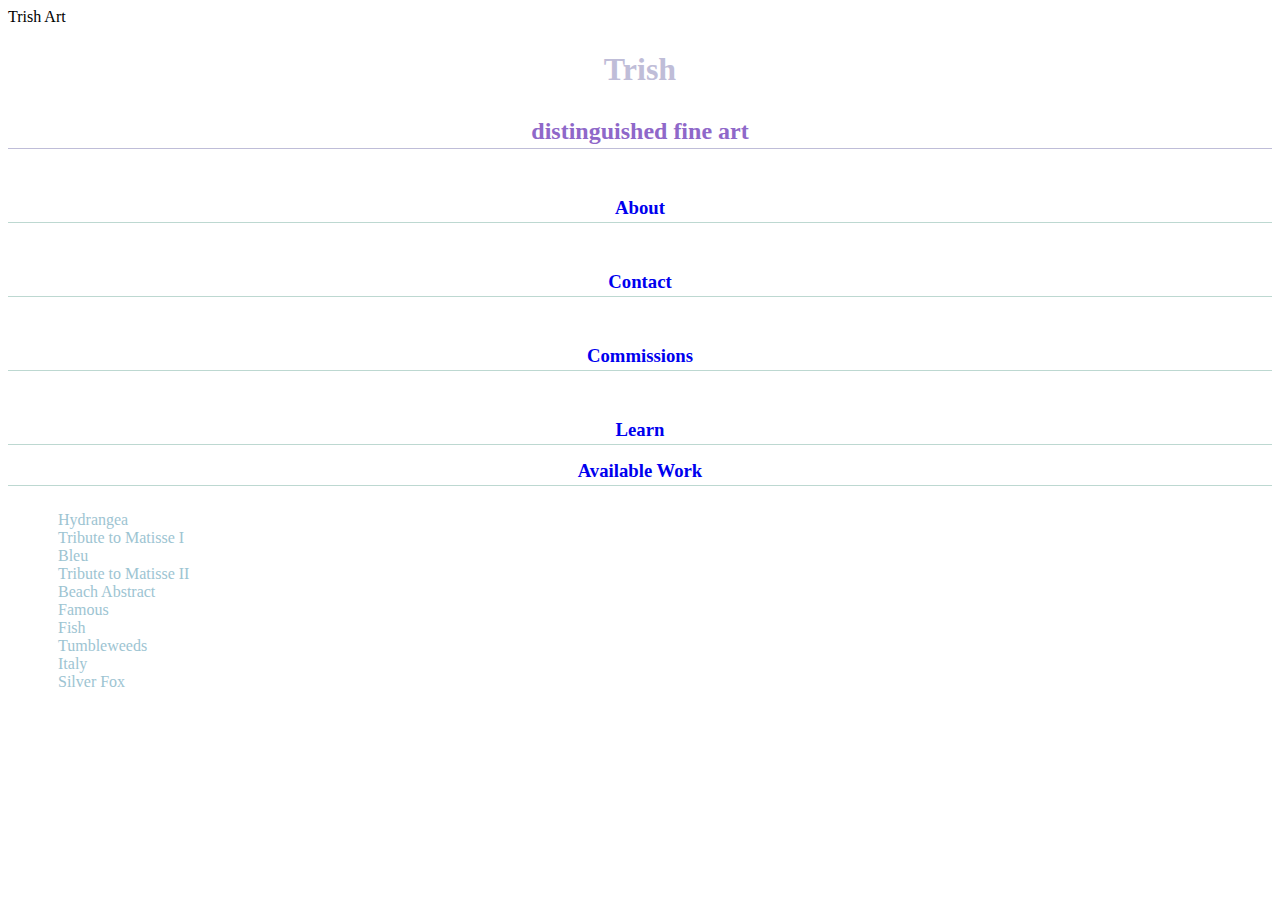
==== index.html @ f5e3db1f "Index" ====
<!DOCTYPE html>
<html>
 <head> Trish Art
   <link type="text/css" rel="stylesheet" href="style.css">
   </head>
 <body>
<div class="header">
  <h1>Trish</h1>
  <h2>distinguished fine art</h2>
  <ul>
    <li>
      <h3>
        <a href="about.html" target="_self">About</a>
      </h3>
    </li>
    <li>
      <h3>
        <a href="contact.html" target="_self">Contact</a>
      </h3>
    </li>
    <li>
      <h3>
        <a href="Commissions.html" target="_self">Commissions</a>
      </h3>
    </li>
    <li>
      <h3>
        <a href="learn.html" target="_self">Learn</a>
      </h3>
    </li>
    <h3>
      <a href="index.html" target="_self">Available Work</a>
    </h3>
  </div>
  <div class="main-artwork">
      <ul class="artwork">
        <li>Hydrangea</li>
        <li>Tribute to Matisse I</li>
        <li>Bleu</li>
        <li>Tribute to Matisse II</li>
        <li>Beach Abstract</li>
        <li>Famous</li>
        <li>Fish</li>
        <li>Tumbleweeds</li>
        <li>Italy</li>
        <li>Silver Fox</li>
      </ul>
    </div>
  </body>
</html>
---- style.css ----
html, h1, h2, h3, ul, li, ol, p, a {
  padding: 0;
  border: 0;
  margin: 0;
}
body {
  padding: auto;
}
h1 {
  text-decoration: bold;
  color: #BFBDD8;
  padding: 15px;
  text-align: center;
}

h2 {
  text-decoration: italisized;
  color: #8F68C9;
  margin: 15px 0 15px 0;
  border-bottom: 1px solid #BFBDD8;
  padding-bottom: 3px;
  text-align: center;
}

.header {
  padding: 10px 0 10px 0;
  background-image: image(AW6.JPG);
}

h3 {
  color: #BDD8D1;
  margin: 15px 0 15px 0;
  border-bottom: 1px solid #BDD8D1;
  padding-bottom: 3px;
  text-align: center;
}

p {
  color: #9DC4D2;
  padding-left: 50px;
}
li {
  color: #9DC4D2;
  padding-left: 50px;
}
a {
  text-decoration: none;
}
a:hover {
  text-decoration: underline;
  color: #8F68C9;
}
ul li {
  display: inline;
}
.artwork {
  display: inline-grid;
}
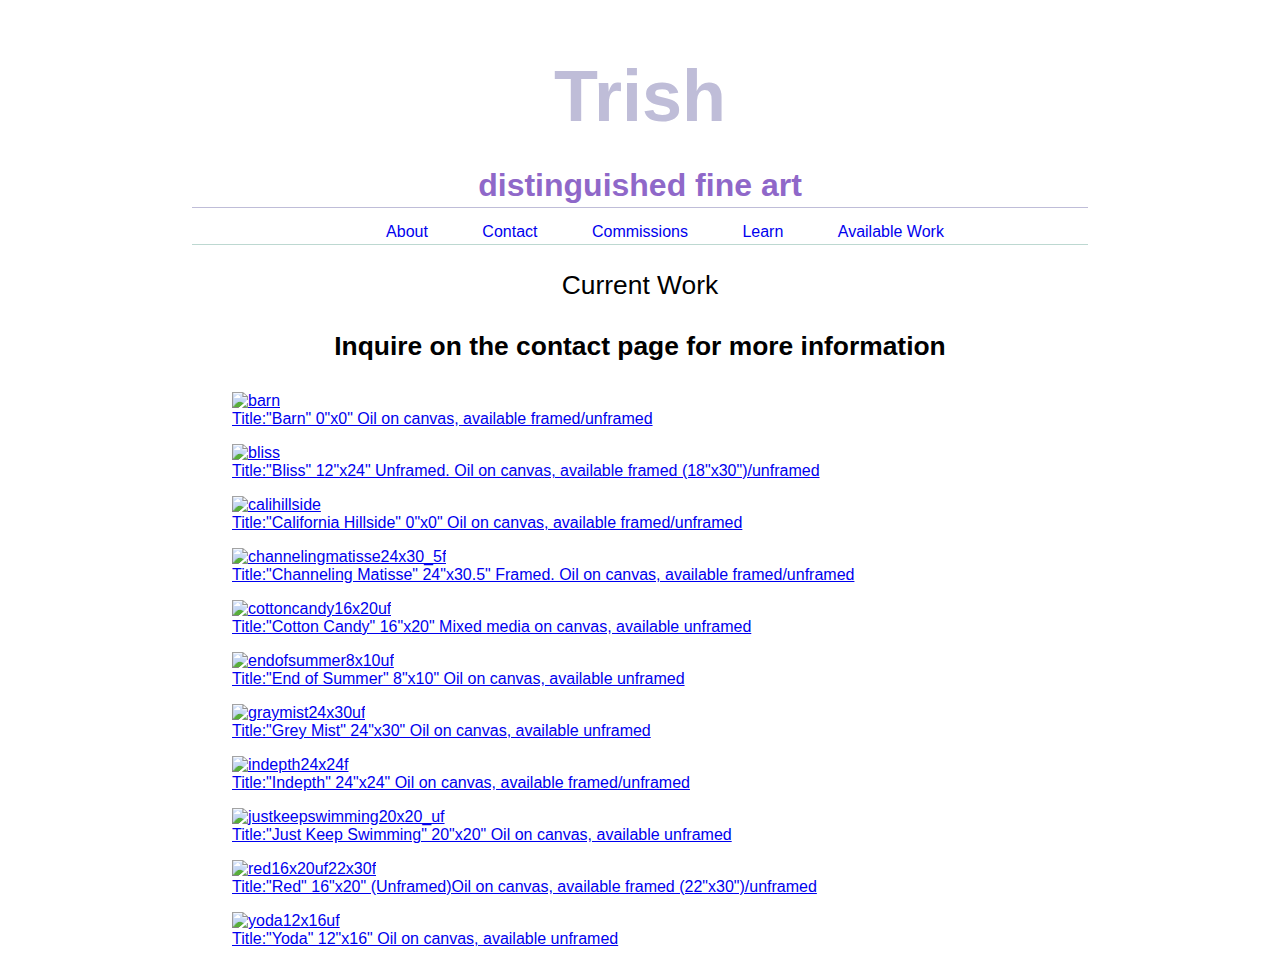
==== commit dedd6e82: "Contact&Mainartdone" ====
--- a/index.html
+++ b/index.html
@@ -1,50 +1,90 @@
 <!DOCTYPE html>
 <html>
- <head> Trish Art
+ <head> <title="Trish Art">
    <link type="text/css" rel="stylesheet" href="style.css">
    </head>
  <body>
 <div class="header">
   <h1>Trish</h1>
   <h2>distinguished fine art</h2>
-  <ul>
-    <li>
-      <h3>
-        <a href="about.html" target="_self">About</a>
-      </h3>
-    </li>
-    <li>
-      <h3>
-        <a href="contact.html" target="_self">Contact</a>
-      </h3>
-    </li>
-    <li>
-      <h3>
-        <a href="Commissions.html" target="_self">Commissions</a>
-      </h3>
-    </li>
-    <li>
-      <h3>
-        <a href="learn.html" target="_self">Learn</a>
-      </h3>
-    </li>
-    <h3>
-      <a href="index.html" target="_self">Available Work</a>
-    </h3>
-  </div>
-  <div class="main-artwork">
-      <ul class="artwork">
-        <li>Hydrangea</li>
-        <li>Tribute to Matisse I</li>
-        <li>Bleu</li>
-        <li>Tribute to Matisse II</li>
-        <li>Beach Abstract</li>
-        <li>Famous</li>
-        <li>Fish</li>
-        <li>Tumbleweeds</li>
-        <li>Italy</li>
-        <li>Silver Fox</li>
-      </ul>
-    </div>
+  <ul class="nav">
+    <li><a href="about.html" target="_self">About</a></li>
+    <li><a href="contact.html" target="_self">Contact</a></li>
+    <li><a href="Commissions.html" target="_self">Commissions</a></li>
+    <li><a href="learn.html" target="_self">Learn</a></h3></li>
+    <li><a href="index.html" target="_self">Available Work</a></li>
+  </ul>
+</div>
+<h3>Current Work</h3>
+<h4>Inquire on the contact page for more information</h4>
+</div class="artwork">
+  <!--add like buttons!!!!-->
+        <a href="AWork/barn.jpg">
+          <figure>
+            <img src="AWork/barn.JPG" alt="barn">
+            <figcaption>Title:"Barn" 0"x0" Oil on canvas, available framed/unframed</figcaption>
+          </figure>
+        </a>
+        <a href="AWork/bliss1224uf18x30f.jpg">
+          <figure>
+            <img src="AWork/bliss1224uf18x30f.JPG" alt="bliss">
+            <figcaption>Title:"Bliss" 12"x24" Unframed. Oil on canvas, available framed (18"x30")/unframed</figcaption>
+          </figure>
+        </a>
+        <a href="AWork/calihillside.jpg">
+          <figure>
+            <img src="AWork/calihillside.JPG" alt="calihillside">
+            <figcaption>Title:"California Hillside" 0"x0" Oil on canvas, available framed/unframed</figcaption>
+          </figure>
+        </a>
+        <a href="AWork/channelingmatisse24x30_5f.jpg">
+          <figure>
+            <img src="AWork/channelingmatisse24x30_5f.JPG" alt="channelingmatisse24x30_5f">
+            <figcaption>Title:"Channeling Matisse" 24"x30.5" Framed. Oil on canvas, available framed/unframed</figcaption>
+          </figure>
+        </a>
+        <a href="AWork/cottoncandy16x20uf.jpg">
+          <figure>
+            <img src="AWork/cottoncandy16x20uf.JPG" alt="cottoncandy16x20uf">
+            <figcaption>Title:"Cotton Candy" 16"x20" Mixed media on canvas, available unframed</figcaption>
+          </figure>
+        </a>
+        <a href="AWork/endofsummer8x10uf.jpg">
+          <figure>
+            <img src="AWork/endofsummer8x10uf.JPG" alt="endofsummer8x10uf">
+            <figcaption>Title:"End of Summer" 8"x10" Oil on canvas, available unframed</figcaption>
+          </figure>
+        </a>
+        <a href="AWork/graymist24x30uf.jpg">
+          <figure>
+            <img src="AWork/graymist24x30uf.JPG" alt="graymist24x30uf">
+            <figcaption>Title:"Grey Mist" 24"x30" Oil on canvas, available unframed</figcaption>
+          </figure>
+        </a>
+        <a href="AWork/indepth24x24f.jpg">
+          <figure>
+            <img src="AWork/indepth24x24f.JPG" alt="indepth24x24f">
+            <figcaption>Title:"Indepth" 24"x24" Oil on canvas, available framed/unframed</figcaption>
+          </figure>
+        </a>
+        <a href="AWork/justkeepswimming20x20_uf.jpg">
+          <figure>
+            <img src="AWork/justkeepswimming20x20_uf.JPG" alt="justkeepswimming20x20_uf">
+            <figcaption>Title:"Just Keep Swimming" 20"x20" Oil on canvas, available unframed</figcaption>
+          </figure>
+        </a>
+        <a href="AWork/red16x20uf22x30f.jpg">
+          <figure>
+            <img src="AWork/red16x20uf22x30f.JPG" alt="red16x20uf22x30f">
+            <figcaption>Title:"Red" 16"x20" (Unframed)Oil on canvas, available framed (22"x30")/unframed</figcaption>
+          </figure>
+        </a>
+        <a href="AWork/yoda12x16uf.jpg">
+          <figure>
+            <img src="AWork/yoda12x16uf.JPG" alt="yoda12x16uf">
+            <figcaption>Title:"Yoda" 12"x16" Oil on canvas, available unframed</figcaption>
+          </figure>
+        </a>
+</div>
   </body>
 </html>
--- a/style.css
+++ b/style.css
@@ -2,15 +2,22 @@
   padding: 0;
   border: 0;
   margin: 0;
+  font-size: 100%;
+  font: inherit;
 }
 body {
-  padding: auto;
+  font-family: Arial, sans-serif;
+  width: 70%;
+  margin: 30px auto;
+
 }
 h1 {
   text-decoration: bold;
   color: #BFBDD8;
   padding: 15px;
   text-align: center;
+  font-weight: bolder;
+  font-size: 72px;
 }
 
 h2 {
@@ -20,14 +27,28 @@
   border-bottom: 1px solid #BFBDD8;
   padding-bottom: 3px;
   text-align: center;
+  font-weight: bold;
+  font-size: 32px;
 }
+h3 {
+  text-align: center;
+  font-size: 1.65em;
+  margin: 0 0 30px;
+}
+h4 {
+  text-align: center;
+  font-size: 1.65em;
+  margin: 0 0 30px;
 
+}
 .header {
   padding: 10px 0 10px 0;
   background-image: image(AW6.JPG);
+  display: block;
+  margin: 0 auto 0 auto;
 }
 
-h3 {
+.nav {
   color: #BDD8D1;
   margin: 15px 0 15px 0;
   border-bottom: 1px solid #BDD8D1;
@@ -37,16 +58,16 @@
 
 p {
   color: #9DC4D2;
-  padding-left: 50px;
+  padding-left: 5px;
 }
 li {
   color: #9DC4D2;
   padding-left: 50px;
 }
-a {
+.nav a {
   text-decoration: none;
 }
-a:hover {
+.nav a:hover {
   text-decoration: underline;
   color: #8F68C9;
 }
@@ -54,5 +75,91 @@
   display: inline;
 }
 .artwork {
-  display: inline-grid;
+  display: flex;
+  flex-wrap: wrap;
+  justify-content: space-between;
 }
+.artwork a {
+  display: inline-block;
+  margin-bottom: 8px;
+  width: calc(50% - 4px);
+  margin-right: 8px;
+  text-decoration: none;
+  color: #8F68C9;
+}
+.artwork a:nth-of-type(2n) {
+  margin-right: 0;
+}
+@media screen and (min-width: 50em) {
+  .artwork a {
+    width: calc(25% - 6px);
+  }
+}
+.artwork a:nth-of-type(2n) {
+  margin-right: 8px;
+}
+.artwork a:nth-of-type(4n) {
+  margin-right: 0;
+}
+.artwork a:hover img {
+  transform: scale(1.15);
+}
+.artwork figure {
+  margin: 0;
+  overflow: hidden;
+}
+.artwork figcaption {
+  margin-top: 20px;
+}
+.artwork img {
+  border: none;
+  width: 25%;
+  height: 25%;
+  display: block;
+  background: #ccc;
+  transition: transform .2s ease-in-out;
+}
+.apps img {
+  width: 3%;
+}
+.apps {
+  text-align: center;
+}
+.cform {
+  display: inline;
+}
+.cform p {
+  text-align: center;
+}
+label, input {
+  display: block;
+}
+label {
+  margin-bottom: 10px;
+}
+input {
+  width: 500px;
+  margin-bottom: 25px;
+}
+input [type=submit]{
+  width: 120px;
+  font-size: 30px;
+  border: 2px solid #000000;
+}
+
+input [type=text] {
+  border: 2px solid #000000;
+  font-size: 30px;
+  padding: 7px;
+}
+textarea {
+  width: 500px;
+  height: 400px;
+  padding: 7px;
+  border: 2px solid #000000;
+  margin-bottom: 25px;
+  font-size: 24px;
+}
+input [type=checkbox], label [for=email-updates] {
+  display: inline;
+}
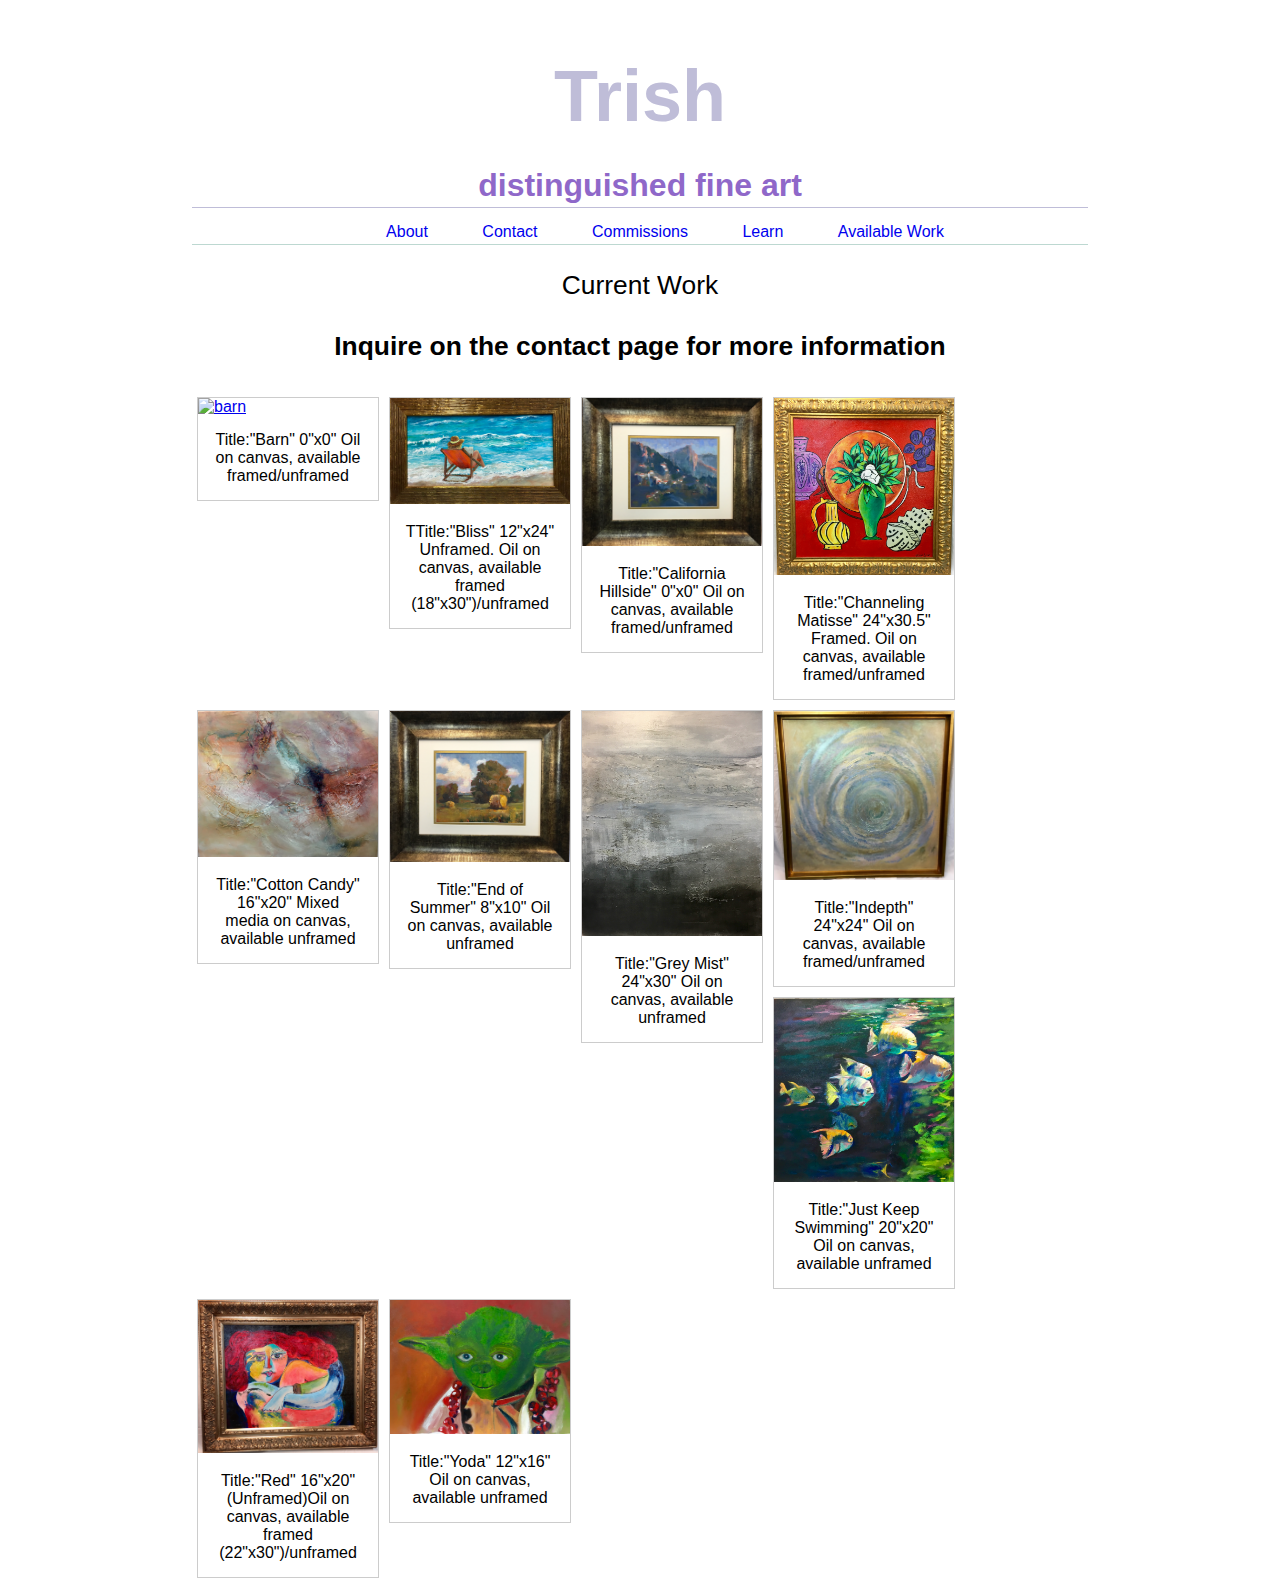
==== commit f388f693: "images small" ====
--- a/index.html
+++ b/index.html
@@ -17,74 +17,85 @@
 </div>
 <h3>Current Work</h3>
 <h4>Inquire on the contact page for more information</h4>
-</div class="artwork">
+
+<div class="artwork">
   <!--add like buttons!!!!-->
-        <a href="AWork/barn.jpg">
-          <figure>
-            <img src="AWork/barn.JPG" alt="barn">
-            <figcaption>Title:"Barn" 0"x0" Oil on canvas, available framed/unframed</figcaption>
-          </figure>
-        </a>
-        <a href="AWork/bliss1224uf18x30f.jpg">
-          <figure>
-            <img src="AWork/bliss1224uf18x30f.JPG" alt="bliss">
-            <figcaption>Title:"Bliss" 12"x24" Unframed. Oil on canvas, available framed (18"x30")/unframed</figcaption>
-          </figure>
-        </a>
-        <a href="AWork/calihillside.jpg">
-          <figure>
-            <img src="AWork/calihillside.JPG" alt="calihillside">
-            <figcaption>Title:"California Hillside" 0"x0" Oil on canvas, available framed/unframed</figcaption>
-          </figure>
-        </a>
-        <a href="AWork/channelingmatisse24x30_5f.jpg">
-          <figure>
-            <img src="AWork/channelingmatisse24x30_5f.JPG" alt="channelingmatisse24x30_5f">
-            <figcaption>Title:"Channeling Matisse" 24"x30.5" Framed. Oil on canvas, available framed/unframed</figcaption>
-          </figure>
-        </a>
-        <a href="AWork/cottoncandy16x20uf.jpg">
-          <figure>
-            <img src="AWork/cottoncandy16x20uf.JPG" alt="cottoncandy16x20uf">
-            <figcaption>Title:"Cotton Candy" 16"x20" Mixed media on canvas, available unframed</figcaption>
-          </figure>
-        </a>
-        <a href="AWork/endofsummer8x10uf.jpg">
-          <figure>
-            <img src="AWork/endofsummer8x10uf.JPG" alt="endofsummer8x10uf">
-            <figcaption>Title:"End of Summer" 8"x10" Oil on canvas, available unframed</figcaption>
-          </figure>
-        </a>
-        <a href="AWork/graymist24x30uf.jpg">
-          <figure>
-            <img src="AWork/graymist24x30uf.JPG" alt="graymist24x30uf">
-            <figcaption>Title:"Grey Mist" 24"x30" Oil on canvas, available unframed</figcaption>
-          </figure>
-        </a>
-        <a href="AWork/indepth24x24f.jpg">
-          <figure>
-            <img src="AWork/indepth24x24f.JPG" alt="indepth24x24f">
-            <figcaption>Title:"Indepth" 24"x24" Oil on canvas, available framed/unframed</figcaption>
-          </figure>
-        </a>
-        <a href="AWork/justkeepswimming20x20_uf.jpg">
-          <figure>
-            <img src="AWork/justkeepswimming20x20_uf.JPG" alt="justkeepswimming20x20_uf">
-            <figcaption>Title:"Just Keep Swimming" 20"x20" Oil on canvas, available unframed</figcaption>
-          </figure>
-        </a>
-        <a href="AWork/red16x20uf22x30f.jpg">
-          <figure>
-            <img src="AWork/red16x20uf22x30f.JPG" alt="red16x20uf22x30f">
-            <figcaption>Title:"Red" 16"x20" (Unframed)Oil on canvas, available framed (22"x30")/unframed</figcaption>
-          </figure>
-        </a>
-        <a href="AWork/yoda12x16uf.jpg">
-          <figure>
-            <img src="AWork/yoda12x16uf.JPG" alt="yoda12x16uf">
-            <figcaption>Title:"Yoda" 12"x16" Oil on canvas, available unframed</figcaption>
-          </figure>
-        </a>
+  <a target="_blank" href="AWork/barn.jpg">
+    <img src="AWork/barn.JPG" alt="barn" width="25%" heigh="25%">
+  </a>
+      <div class="desc">Title:"Barn" 0"x0" Oil on canvas, available framed/unframed</div>
 </div>
+<div class="artwork">
+  <!--add like buttons!!!!-->
+  <a target="_blank" href="AWork/bliss1224uf18x30f.jpg">
+    <img src="AWork/bliss1224uf18x30f.jpg" alt="bliss">
+  </a>
+      <div class="desc">TTitle:"Bliss" 12"x24" Unframed. Oil on canvas, available framed (18"x30")/unframed</div>
+</div>
+<div class="artwork">
+  <!--add like buttons!!!!-->
+  <a target="_blank" href="AWork/calihillside.jpg">
+    <img src="AWork/calihillside.jpg" alt="calihillside">
+  </a>
+      <div class="desc">Title:"California Hillside" 0"x0" Oil on canvas, available framed/unframed</div>
+</div>
+<div class="artwork">
+  <!--add like buttons!!!!-->
+  <a target="_blank" href="AWork/channelingmatisse24x30_5f.jpg">
+    <img src="AWork/channelingmatisse24x30_5f.jpg" alt="channelingmatisse24x30_5f">
+  </a>
+      <div class="desc">Title:"Channeling Matisse" 24"x30.5" Framed. Oil on canvas, available framed/unframed</div>
+</div>
+<div class="artwork">
+  <!--add like buttons!!!!-->
+  <a target="_blank" href="AWork/cottoncandy16x20uf.jpg">
+    <img src="AWork/cottoncandy16x20uf.jpg" alt="cottoncandy16x20uf">
+  </a>
+      <div class="desc">Title:"Cotton Candy" 16"x20" Mixed media on canvas, available unframed</div>
+</div>
+<div class="artwork">
+  <!--add like buttons!!!!-->
+  <a target="_blank" href="AWork/endofsummer8x10uf.jpg">
+    <img src="AWork/endofsummer8x10uf.jpg" alt="endofsummer8x10uf">
+  </a>
+      <div class="desc">Title:"End of Summer" 8"x10" Oil on canvas, available unframed</div>
+</div>
+<div class="artwork">
+  <!--add like buttons!!!!-->
+  <a target="_blank" href="AWork/graymist24x30uf.jpg">
+    <img src="AWork/graymist24x30uf.jpg" alt="graymist24x30uf">
+  </a>
+      <div class="desc">Title:"Grey Mist" 24"x30" Oil on canvas, available unframed</div>
+</div>
+<div class="artwork">
+  <!--add like buttons!!!!-->
+  <a target="_blank" href="AWork/indepth24x24f.jpg">
+    <img src="AWork/indepth24x24f.jpg" alt="indepth24x24f">
+  </a>
+      <div class="desc">Title:"Indepth" 24"x24" Oil on canvas, available framed/unframed</div>
+</div>
+<div class="artwork">
+  <!--add like buttons!!!!-->
+  <a target="_blank" href="AWork/justkeepswimming20x20_uf.jpg">
+    <img src="AWork/justkeepswimming20x20_uf.jpg" alt="justkeepswimming20x20_uf">
+  </a>
+      <div class="desc">Title:"Just Keep Swimming" 20"x20" Oil on canvas, available unframed</div>
+</div>
+<div class="artwork">
+  <!--add like buttons!!!!-->
+  <a target="_blank" href="AWork/red16x20uf22x30f.jpg">
+    <img src="AWork/red16x20uf22x30f.jpg" alt="red16x20uf22x30f">
+  </a>
+      <div class="desc">Title:"Red" 16"x20" (Unframed)Oil on canvas, available framed (22"x30")/unframed</div>
+</div>
+<div class="artwork">
+  <!--add like buttons!!!!-->
+  <a target="_blank" href="AWork/yoda12x16uf.jpg">
+    <img src="AWork/yoda12x16uf.jpg" alt="yoda12x16uf">
+  </a>
+      <div class="desc">Title:"Yoda" 12"x16" Oil on canvas, available unframed</div>
+</div>
+
+  
   </body>
 </html>
--- a/style.css
+++ b/style.css
@@ -75,49 +75,24 @@
   display: inline;
 }
 .artwork {
-  display: flex;
-  flex-wrap: wrap;
-  justify-content: space-between;
+  margin: 5px;
+  border: 1px solid #ccc;
+  float: left;
+  width: 180px
 }
-.artwork a {
-  display: inline-block;
-  margin-bottom: 8px;
-  width: calc(50% - 4px);
-  margin-right: 8px;
-  text-decoration: none;
-  color: #8F68C9;
+.artwork: hover{
+  border: 1px solid #8F68C9;
 }
-.artwork a:nth-of-type(2n) {
-  margin-right: 0;
-}
-@media screen and (min-width: 50em) {
-  .artwork a {
-    width: calc(25% - 6px);
-  }
-}
-.artwork a:nth-of-type(2n) {
-  margin-right: 8px;
-}
-.artwork a:nth-of-type(4n) {
-  margin-right: 0;
-}
-.artwork a:hover img {
-  transform: scale(1.15);
-}
-.artwork figure {
-  margin: 0;
-  overflow: hidden;
-}
-.artwork figcaption {
-  margin-top: 20px;
-}
+
 .artwork img {
   border: none;
-  width: 25%;
-  height: 25%;
-  display: block;
-  background: #ccc;
-  transition: transform .2s ease-in-out;
+  width: 100%;
+  height: auto;
+}
+.desc {
+  padding: 15px;
+  text-align: center;
+
 }
 .apps img {
   width: 3%;
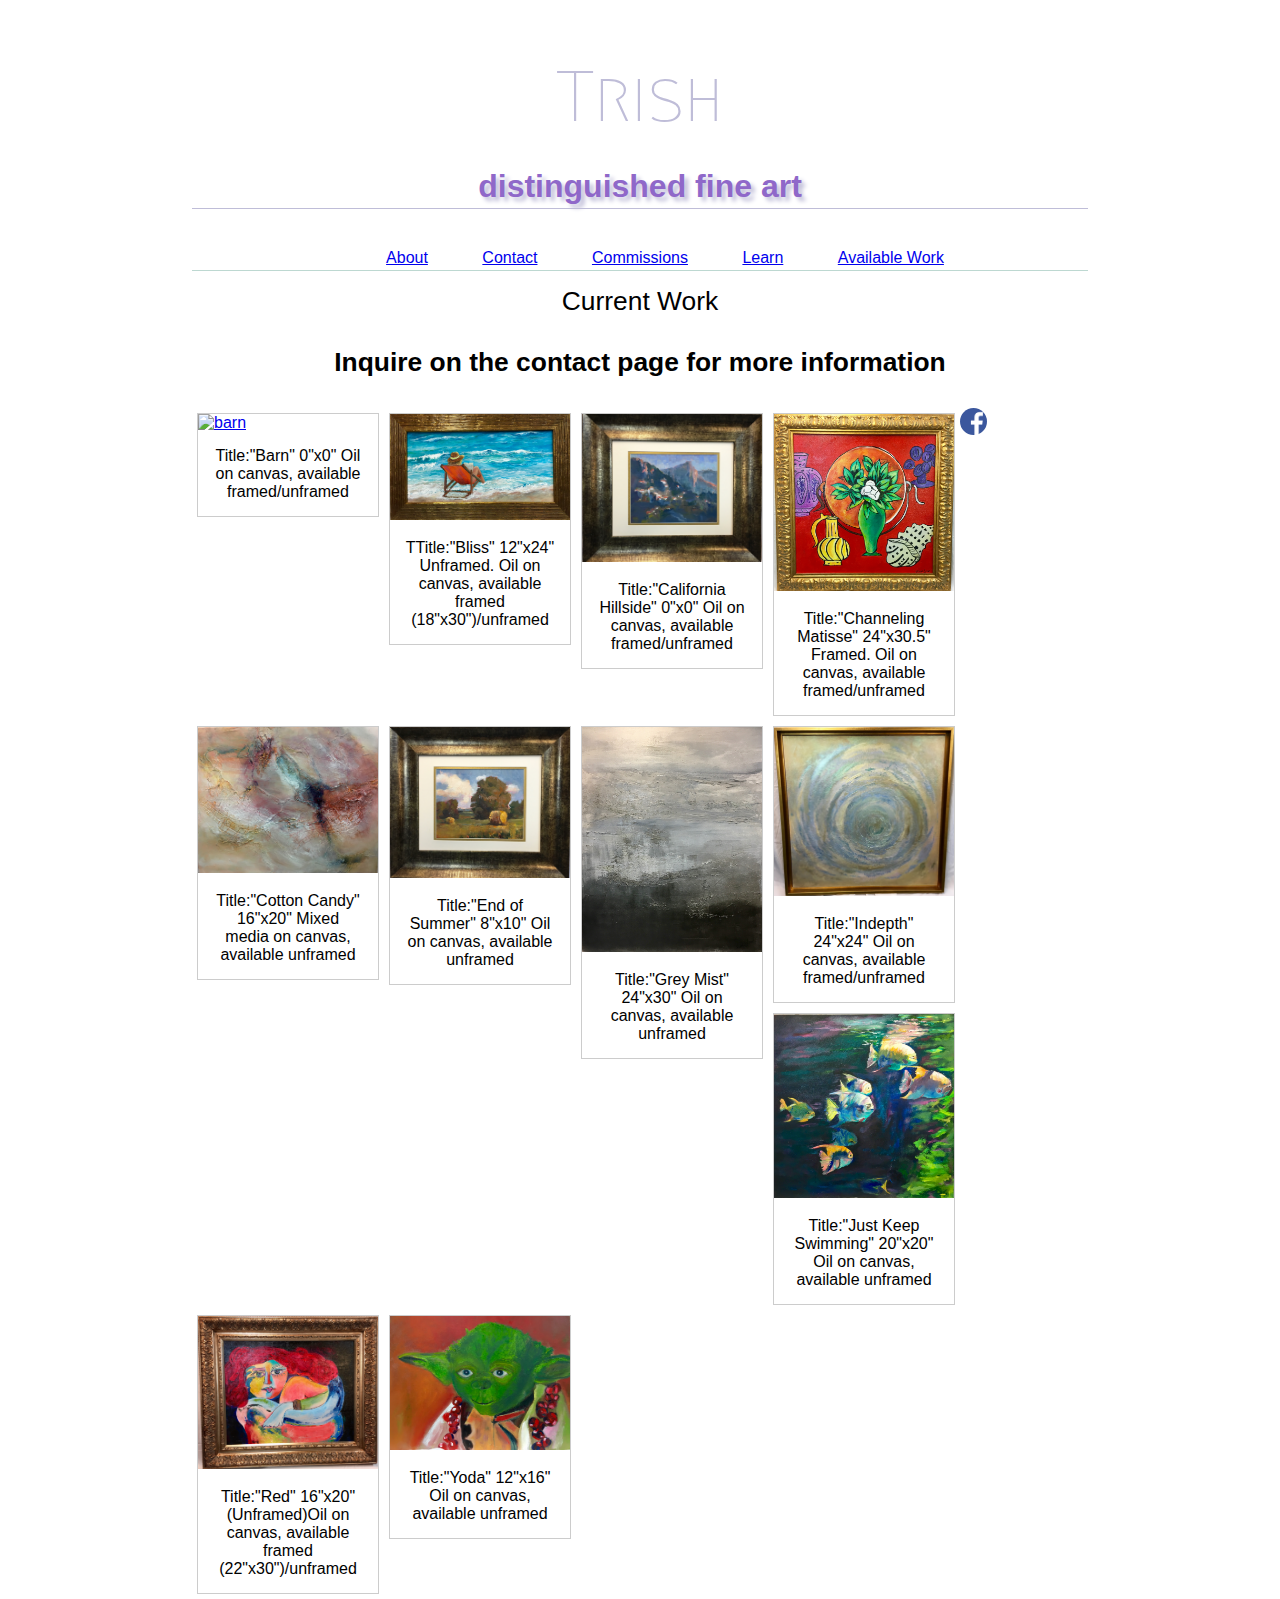
==== commit cebbd253: "footer" ====
--- a/index.html
+++ b/index.html
@@ -1,101 +1,104 @@
 <!DOCTYPE html>
 <html>
- <head> <title="Trish Art">
+ <head>
+   <link rel="stylesheet" type="text/css" href="//fonts.googleapis.com/css?family=Megrim" />
+   <title="Trish Art">
    <link type="text/css" rel="stylesheet" href="style.css">
    </head>
- <body>
-<div class="header">
-  <h1>Trish</h1>
-  <h2>distinguished fine art</h2>
-  <ul class="nav">
-    <li><a href="about.html" target="_self">About</a></li>
-    <li><a href="contact.html" target="_self">Contact</a></li>
-    <li><a href="Commissions.html" target="_self">Commissions</a></li>
-    <li><a href="learn.html" target="_self">Learn</a></h3></li>
-    <li><a href="index.html" target="_self">Available Work</a></li>
-  </ul>
-</div>
-<h3>Current Work</h3>
-<h4>Inquire on the contact page for more information</h4>
+<body>
+  <header>
+    <h1>Trish</h1>
+    <h2>distinguished fine art</h2>
+  </header>
+    <nav>
+      <ul>
+        <li><a href="about.html" target="_self">About</a></li>
+        <li><a href="contact.html" target="_self">Contact</a></li>
+        <li><a href="Commissions.html" target="_self">Commissions</a></li>
+        <li><a href="learn.html" target="_self">Learn</a></h3></li>
+        <li><a href="index.html" target="_self">Available Work</a></li>
+      </ul>
+    </nav>
+    <h3>Current Work</h3>
+    <h4>Inquire on the contact page for more information</h4>
 
-<div class="artwork">
+    <div class="artwork">
   <!--add like buttons!!!!-->
-  <a target="_blank" href="AWork/barn.jpg">
-    <img src="AWork/barn.JPG" alt="barn" width="25%" heigh="25%">
-  </a>
-      <div class="desc">Title:"Barn" 0"x0" Oil on canvas, available framed/unframed</div>
-</div>
-<div class="artwork">
+      <a target="_blank" href="AWork/barn.jpg">
+        <img src="AWork/barn.JPG" alt="barn" width="25%" heigh="25%">
+      </a>
+        <div class="desc">Title:"Barn" 0"x0" Oil on canvas, available framed/unframed</div>
+    </div>
+    <div class="artwork">
   <!--add like buttons!!!!-->
-  <a target="_blank" href="AWork/bliss1224uf18x30f.jpg">
-    <img src="AWork/bliss1224uf18x30f.jpg" alt="bliss">
-  </a>
-      <div class="desc">TTitle:"Bliss" 12"x24" Unframed. Oil on canvas, available framed (18"x30")/unframed</div>
-</div>
-<div class="artwork">
+      <a target="_blank" href="AWork/bliss1224uf18x30f.jpg">
+        <img src="AWork/bliss1224uf18x30f.jpg" alt="bliss">
+      </a>
+        <div class="desc">TTitle:"Bliss" 12"x24" Unframed. Oil on canvas, available framed (18"x30")/unframed</div>
+    </div>
+    <div class="artwork">
   <!--add like buttons!!!!-->
-  <a target="_blank" href="AWork/calihillside.jpg">
-    <img src="AWork/calihillside.jpg" alt="calihillside">
-  </a>
-      <div class="desc">Title:"California Hillside" 0"x0" Oil on canvas, available framed/unframed</div>
-</div>
-<div class="artwork">
+      <a target="_blank" href="AWork/calihillside.jpg">
+        <img src="AWork/calihillside.jpg" alt="calihillside">
+      </a>
+        <div class="desc">Title:"California Hillside" 0"x0" Oil on canvas, available framed/unframed</div>
+    </div>
+    <div class="artwork">
   <!--add like buttons!!!!-->
-  <a target="_blank" href="AWork/channelingmatisse24x30_5f.jpg">
-    <img src="AWork/channelingmatisse24x30_5f.jpg" alt="channelingmatisse24x30_5f">
-  </a>
-      <div class="desc">Title:"Channeling Matisse" 24"x30.5" Framed. Oil on canvas, available framed/unframed</div>
-</div>
-<div class="artwork">
+      <a target="_blank" href="AWork/channelingmatisse24x30_5f.jpg">
+        <img src="AWork/channelingmatisse24x30_5f.jpg" alt="channelingmatisse24x30_5f">
+      </a>
+        <div class="desc">Title:"Channeling Matisse" 24"x30.5" Framed. Oil on canvas, available framed/unframed</div>
+    </div>
+    <div class="artwork">
   <!--add like buttons!!!!-->
-  <a target="_blank" href="AWork/cottoncandy16x20uf.jpg">
-    <img src="AWork/cottoncandy16x20uf.jpg" alt="cottoncandy16x20uf">
-  </a>
-      <div class="desc">Title:"Cotton Candy" 16"x20" Mixed media on canvas, available unframed</div>
-</div>
-<div class="artwork">
+      <a target="_blank" href="AWork/cottoncandy16x20uf.jpg">
+        <img src="AWork/cottoncandy16x20uf.jpg" alt="cottoncandy16x20uf">
+      </a>
+        <div class="desc">Title:"Cotton Candy" 16"x20" Mixed media on canvas, available unframed</div>
+    </div>
+    <div class="artwork">
   <!--add like buttons!!!!-->
-  <a target="_blank" href="AWork/endofsummer8x10uf.jpg">
-    <img src="AWork/endofsummer8x10uf.jpg" alt="endofsummer8x10uf">
-  </a>
-      <div class="desc">Title:"End of Summer" 8"x10" Oil on canvas, available unframed</div>
-</div>
-<div class="artwork">
+      <a target="_blank" href="AWork/endofsummer8x10uf.jpg">
+        <img src="AWork/endofsummer8x10uf.jpg" alt="endofsummer8x10uf">
+      </a>
+        <div class="desc">Title:"End of Summer" 8"x10" Oil on canvas, available unframed</div>
+    </div>
+    <div class="artwork">
   <!--add like buttons!!!!-->
-  <a target="_blank" href="AWork/graymist24x30uf.jpg">
-    <img src="AWork/graymist24x30uf.jpg" alt="graymist24x30uf">
-  </a>
-      <div class="desc">Title:"Grey Mist" 24"x30" Oil on canvas, available unframed</div>
-</div>
-<div class="artwork">
+      <a target="_blank" href="AWork/graymist24x30uf.jpg">
+        <img src="AWork/graymist24x30uf.jpg" alt="graymist24x30uf">
+      </a>
+        <div class="desc">Title:"Grey Mist" 24"x30" Oil on canvas, available unframed</div>
+    </div>
+    <div class="artwork">
   <!--add like buttons!!!!-->
-  <a target="_blank" href="AWork/indepth24x24f.jpg">
-    <img src="AWork/indepth24x24f.jpg" alt="indepth24x24f">
-  </a>
-      <div class="desc">Title:"Indepth" 24"x24" Oil on canvas, available framed/unframed</div>
-</div>
-<div class="artwork">
+      <a target="_blank" href="AWork/indepth24x24f.jpg">
+        <img src="AWork/indepth24x24f.jpg" alt="indepth24x24f">
+      </a>
+        <div class="desc">Title:"Indepth" 24"x24" Oil on canvas, available framed/unframed</div>
+    </div>
+    <div class="artwork">
   <!--add like buttons!!!!-->
-  <a target="_blank" href="AWork/justkeepswimming20x20_uf.jpg">
-    <img src="AWork/justkeepswimming20x20_uf.jpg" alt="justkeepswimming20x20_uf">
-  </a>
-      <div class="desc">Title:"Just Keep Swimming" 20"x20" Oil on canvas, available unframed</div>
-</div>
-<div class="artwork">
+      <a target="_blank" href="AWork/justkeepswimming20x20_uf.jpg">
+        <img src="AWork/justkeepswimming20x20_uf.jpg" alt="justkeepswimming20x20_uf">
+      </a>
+        <div class="desc">Title:"Just Keep Swimming" 20"x20" Oil on canvas, available unframed</div>
+    </div>
+    <div class="artwork">
   <!--add like buttons!!!!-->
-  <a target="_blank" href="AWork/red16x20uf22x30f.jpg">
-    <img src="AWork/red16x20uf22x30f.jpg" alt="red16x20uf22x30f">
-  </a>
-      <div class="desc">Title:"Red" 16"x20" (Unframed)Oil on canvas, available framed (22"x30")/unframed</div>
-</div>
-<div class="artwork">
+      <a target="_blank" href="AWork/red16x20uf22x30f.jpg">
+        <img src="AWork/red16x20uf22x30f.jpg" alt="red16x20uf22x30f">
+      </a>
+        <div class="desc">Title:"Red" 16"x20" (Unframed)Oil on canvas, available framed (22"x30")/unframed</div>
+    </div>
+    <div class="artwork">
   <!--add like buttons!!!!-->
-  <a target="_blank" href="AWork/yoda12x16uf.jpg">
-    <img src="AWork/yoda12x16uf.jpg" alt="yoda12x16uf">
-  </a>
-      <div class="desc">Title:"Yoda" 12"x16" Oil on canvas, available unframed</div>
-</div>
-
-  
-  </body>
+      <a target="_blank" href="AWork/yoda12x16uf.jpg">
+        <img src="AWork/yoda12x16uf.jpg" alt="yoda12x16uf">
+      </a>
+        <div class="desc">Title:"Yoda" 12"x16" Oil on canvas, available unframed</div>
+    </div>
+</body>
+<footer><a target="_blank" title="Follow my work on Facebook" href="https://www.facebook.com/trishfineart/"><img alt="follow me on facebook" src="weblogo/FB-f-Logo__blue_1024.png" border=0></a></footer>
 </html>
--- a/style.css
+++ b/style.css
@@ -11,13 +11,18 @@
   margin: 30px auto;
 
 }
+@font-face {
+  font-family: 'Megrim'
+  src: url('//fonts.googleapis.com/css?family=Megrim');
+  font-style: normal;
+  font-weight: normal;
+}
 h1 {
-  text-decoration: bold;
   color: #BFBDD8;
   padding: 15px;
   text-align: center;
-  font-weight: bolder;
   font-size: 72px;
+  font-family: 'Megrim', sans-serif;
 }
 
 h2 {
@@ -29,6 +34,7 @@
   text-align: center;
   font-weight: bold;
   font-size: 32px;
+  text-shadow: 4px 4px 4px #BFBDD8;
 }
 h3 {
   text-align: center;
@@ -39,16 +45,20 @@
   text-align: center;
   font-size: 1.65em;
   margin: 0 0 30px;
-
 }
-.header {
+h5 {
+  text-align: center;
+  border-bottom: 1px solid #BDD8D1;
+  padding-bottom: 3px;
+  color: #BDD8D1;
+}
+header {
   padding: 10px 0 10px 0;
   background-image: image(AW6.JPG);
   display: block;
   margin: 0 auto 0 auto;
 }
-
-.nav {
+nav {
   color: #BDD8D1;
   margin: 15px 0 15px 0;
   border-bottom: 1px solid #BDD8D1;
@@ -59,10 +69,16 @@
 p {
   color: #9DC4D2;
   padding-left: 5px;
+  display: inline;
 }
 li {
   color: #9DC4D2;
   padding-left: 50px;
+}
+
+footer img {
+  width: 3%;
+  border-radius: 50%;
 }
 .nav a {
   text-decoration: none;
@@ -88,6 +104,7 @@
   border: none;
   width: 100%;
   height: auto;
+  border-radius:0%;
 }
 .desc {
   padding: 15px;
@@ -96,45 +113,69 @@
 }
 .apps img {
   width: 3%;
+  border-radius: 50%;
 }
 .apps {
   text-align: center;
 }
 .cform {
   display: inline;
+  color: #8F68C9;
 }
 .cform p {
   text-align: center;
+  padding-bottom: 3px;
 }
+
 label, input {
   display: block;
 }
 label {
-  margin-bottom: 10px;
+  margin-bottom: 8px;
+  padding-top: 8px;
+  color: #BDD8D1;
 }
 input {
   width: 500px;
-  margin-bottom: 25px;
+  margin-bottom: 3px;
+  border: 1px solid #8F68C9;
+  box-shadow: 2px 4px 4px #BDD8D1;
 }
 input [type=submit]{
   width: 120px;
   font-size: 30px;
-  border: 2px solid #000000;
 }
 
 input [type=text] {
-  border: 2px solid #000000;
+  border: 10px solid #8F68C9;
   font-size: 30px;
-  padding: 7px;
+  padding: 5px;
 }
 textarea {
   width: 500px;
   height: 400px;
-  padding: 7px;
-  border: 2px solid #000000;
+  padding: 5px;
+  border: 2px solid #8F68C9;
   margin-bottom: 25px;
-  font-size: 24px;
+  font-size: 18px;
+  box-shadow: 2px 4px 4px #BDD8D1;
 }
 input [type=checkbox], label [for=email-updates] {
   display: inline;
+  border: 1px solid #8F68C9;
+  box-shadow: 2px 4px 4px #BDD8D1;
 }
+input [type=checkbox] {
+  border: 1px solid #8F68C9;
+  box-shadow: 2px 4px 4px #BDD8D1;
+}
+
+.about img {
+  border-radius: 50%;
+  display: inline;
+}
+.about p {
+  color: #9DC4D2;
+  padding-left: 5px;
+  display: inline;
+}
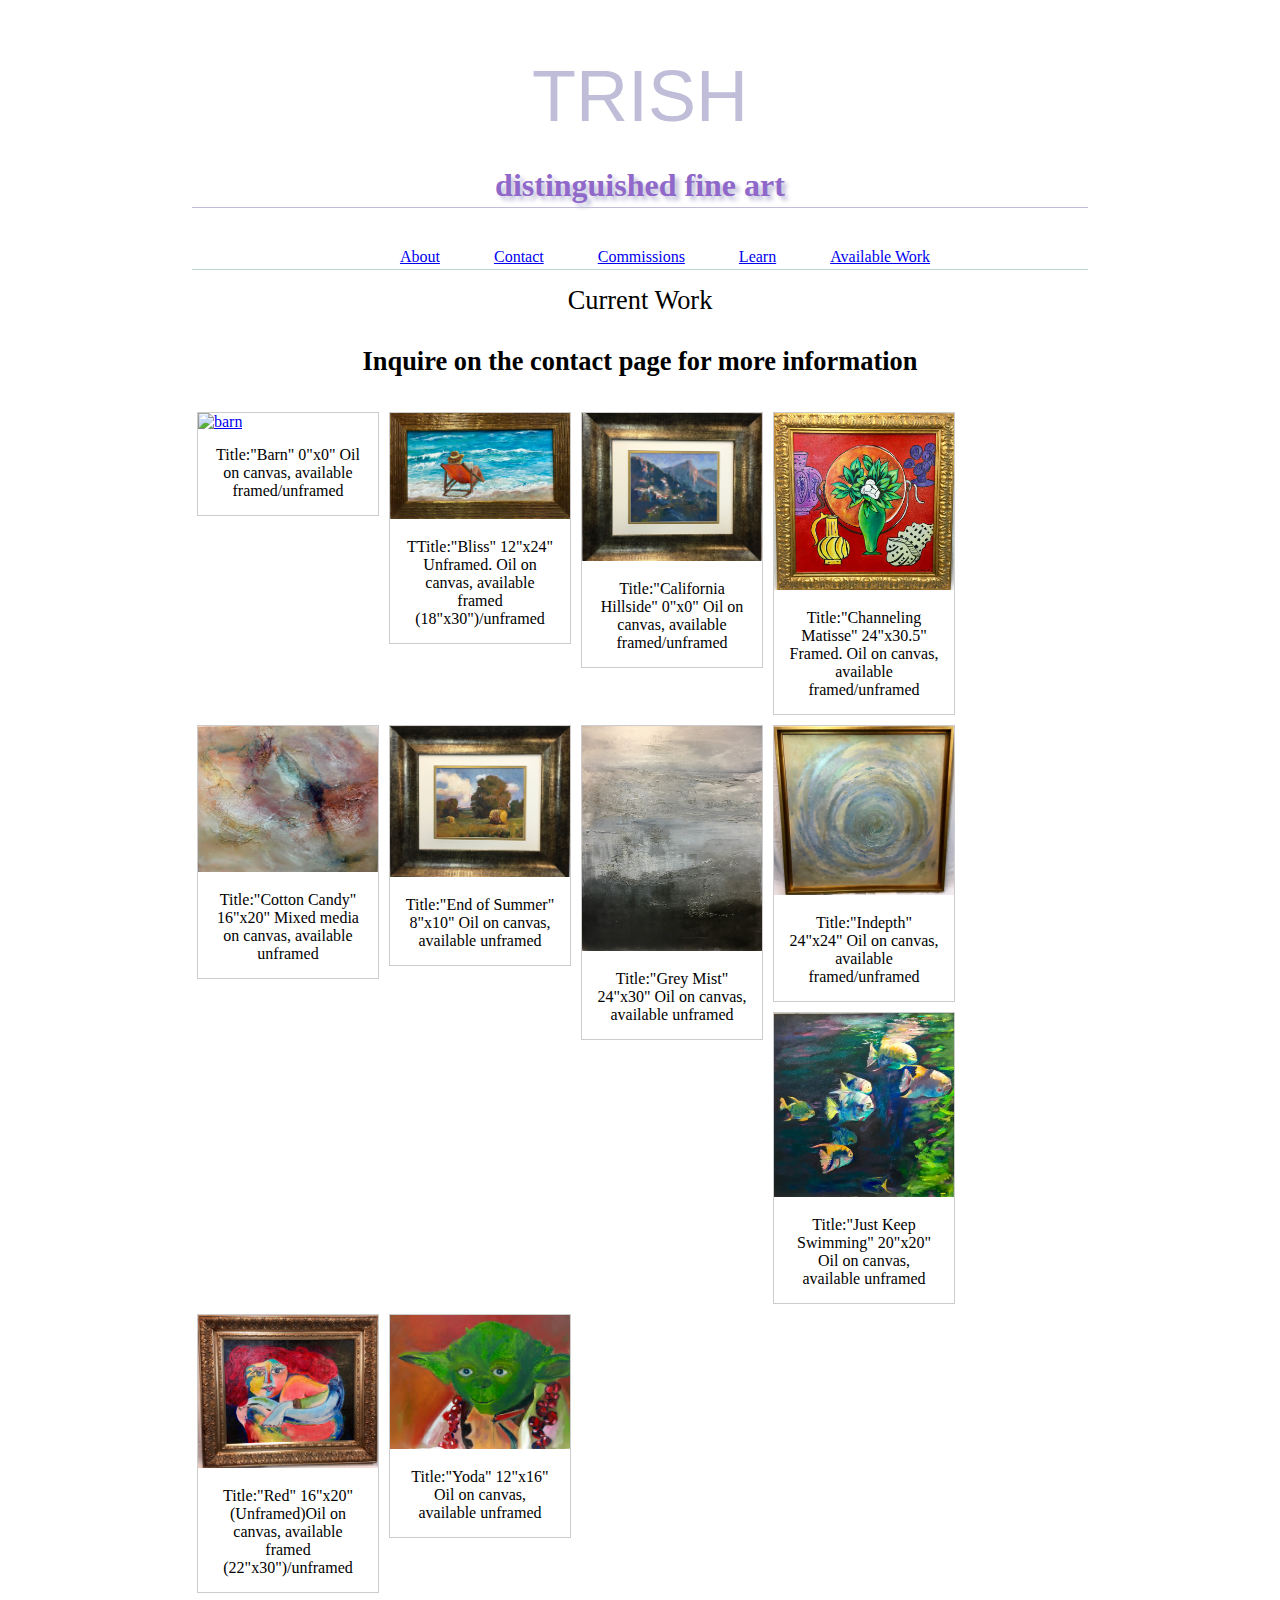
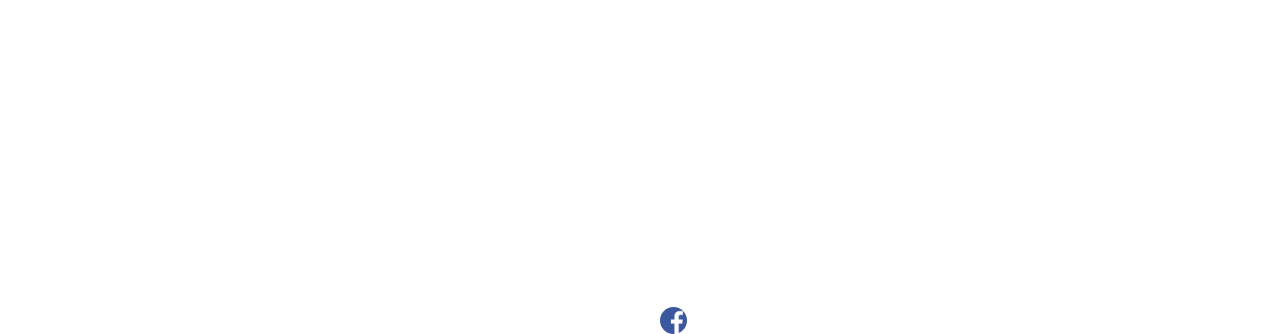
==== commit b0e51832: "added border-radius box-shadow text-shadow and transform couldn't get font-face to work still" ====
--- a/index.html
+++ b/index.html
@@ -1,13 +1,13 @@
 <!DOCTYPE html>
 <html>
  <head>
-   <link rel="stylesheet" type="text/css" href="//fonts.googleapis.com/css?family=Megrim" />
+<link rel="stylesheet" href="style.css" type="text/css" charset="utf-8" />
    <title="Trish Art">
    <link type="text/css" rel="stylesheet" href="style.css">
    </head>
 <body>
   <header>
-    <h1>Trish</h1>
+    <h1>TRISH</h1>
     <h2>distinguished fine art</h2>
   </header>
     <nav>
--- a/style.css
+++ b/style.css
@@ -6,27 +6,32 @@
   font: inherit;
 }
 body {
-  font-family: Arial, sans-serif;
   width: 70%;
   margin: 30px auto;
 
 }
+/*NEW h1fontface submission frontend formations font face*/
+
 @font-face {
-  font-family: 'Megrim'
-  src: url('//fonts.googleapis.com/css?family=Megrim');
-  font-style: normal;
-  font-weight: normal;
+    font-family: 'introrustg-base2line';
+    src: url('introrustg-base2line-webfont.woff2') format('woff2'),
+         url('introrustg-base2line-webfont.woff') format('woff');
+    font-weight: normal;
+    font-style: normal;
+
 }
 h1 {
   color: #BFBDD8;
   padding: 15px;
   text-align: center;
   font-size: 72px;
-  font-family: 'Megrim', sans-serif;
+  font-family: 'introrustg-base2line', sans-serif;
 }
+/*NEW h1fontface submission frontend formations text shadow*/
 
 h2 {
-  text-decoration: italisized;
+  font-family: 'introrustg-base2line';
+  text-decoration: italic;
   color: #8F68C9;
   margin: 15px 0 15px 0;
   border-bottom: 1px solid #BFBDD8;
@@ -54,7 +59,7 @@
 }
 header {
   padding: 10px 0 10px 0;
-  background-image: image(AW6.JPG);
+  background-image: image(conttoncandy16x20uf.jpg);
   display: block;
   margin: 0 auto 0 auto;
 }
@@ -79,6 +84,8 @@
 footer img {
   width: 3%;
   border-radius: 50%;
+  transform: translate(-300px, 1500px);
+
 }
 .nav a {
   text-decoration: none;
@@ -99,6 +106,7 @@
 .artwork: hover{
   border: 1px solid #8F68C9;
 }
+/*NEW h1fontface submission frontend formations border-radius*/
 
 .artwork img {
   border: none;
@@ -135,6 +143,8 @@
   padding-top: 8px;
   color: #BDD8D1;
 }
+/*NEW h1fontface submission frontend formations box-shadow*/
+
 input {
   width: 500px;
   margin-bottom: 3px;
--- a/style.css
+++ b/style.css
@@ -6,27 +6,32 @@
   font: inherit;
 }
 body {
-  font-family: Arial, sans-serif;
   width: 70%;
   margin: 30px auto;
 
 }
+/*NEW h1fontface submission frontend formations font face*/
+
 @font-face {
-  font-family: 'Megrim'
-  src: url('//fonts.googleapis.com/css?family=Megrim');
-  font-style: normal;
-  font-weight: normal;
+    font-family: 'introrustg-base2line';
+    src: url('introrustg-base2line-webfont.woff2') format('woff2'),
+         url('introrustg-base2line-webfont.woff') format('woff');
+    font-weight: normal;
+    font-style: normal;
+
 }
 h1 {
   color: #BFBDD8;
   padding: 15px;
   text-align: center;
   font-size: 72px;
-  font-family: 'Megrim', sans-serif;
+  font-family: 'introrustg-base2line', sans-serif;
 }
+/*NEW h1fontface submission frontend formations text shadow*/
 
 h2 {
-  text-decoration: italisized;
+  font-family: 'introrustg-base2line';
+  text-decoration: italic;
   color: #8F68C9;
   margin: 15px 0 15px 0;
   border-bottom: 1px solid #BFBDD8;
@@ -54,7 +59,7 @@
 }
 header {
   padding: 10px 0 10px 0;
-  background-image: image(AW6.JPG);
+  background-image: image(conttoncandy16x20uf.jpg);
   display: block;
   margin: 0 auto 0 auto;
 }
@@ -79,6 +84,8 @@
 footer img {
   width: 3%;
   border-radius: 50%;
+  transform: translate(-300px, 1500px);
+
 }
 .nav a {
   text-decoration: none;
@@ -99,6 +106,7 @@
 .artwork: hover{
   border: 1px solid #8F68C9;
 }
+/*NEW h1fontface submission frontend formations border-radius*/
 
 .artwork img {
   border: none;
@@ -135,6 +143,8 @@
   padding-top: 8px;
   color: #BDD8D1;
 }
+/*NEW h1fontface submission frontend formations box-shadow*/
+
 input {
   width: 500px;
   margin-bottom: 3px;
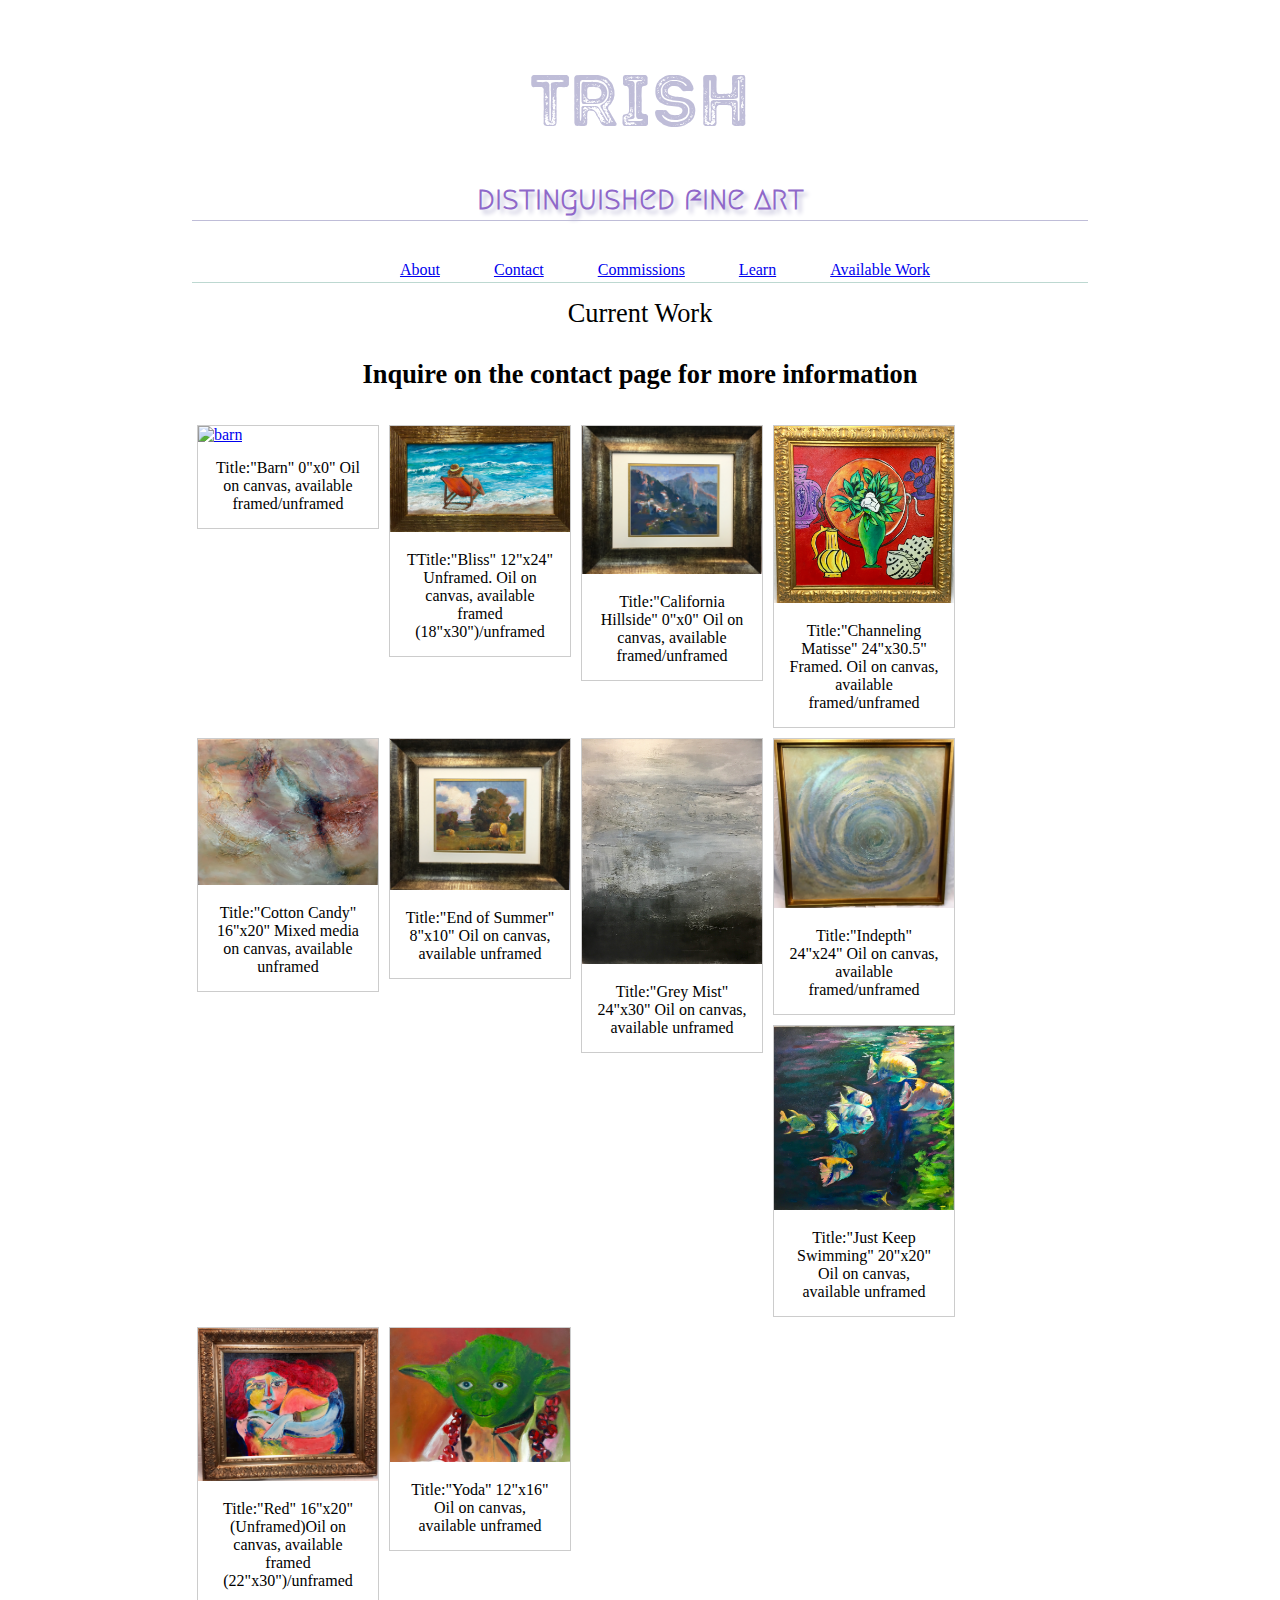
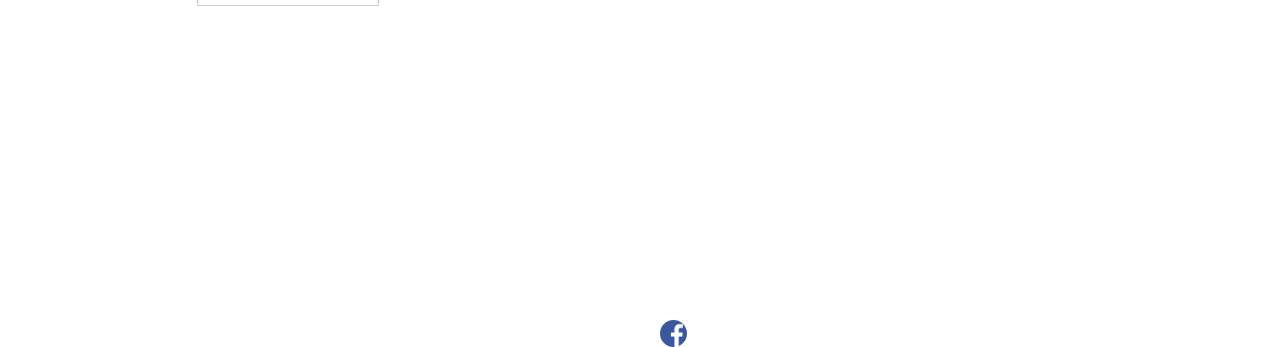
==== commit 899c63d4: "re did frontend forms 7 not sure all adds are right" ====
--- a/index.html
+++ b/index.html
@@ -1,13 +1,14 @@
 <!DOCTYPE html>
 <html>
  <head>
+   <link href="https://fonts.googleapis.com/css?family=Megrim" rel="stylesheet">
 <link rel="stylesheet" href="style.css" type="text/css" charset="utf-8" />
    <title="Trish Art">
    <link type="text/css" rel="stylesheet" href="style.css">
    </head>
 <body>
   <header>
-    <h1>TRISH</h1>
+    <h1>trish</h1>
     <h2>distinguished fine art</h2>
   </header>
     <nav>
--- a/style.css
+++ b/style.css
@@ -10,12 +10,11 @@
   margin: 30px auto;
 
 }
-/*NEW h1fontface submission frontend formations font face*/
 
 @font-face {
     font-family: 'introrustg-base2line';
-    src: url('introrustg-base2line-webfont.woff2') format('woff2'),
-         url('introrustg-base2line-webfont.woff') format('woff');
+    src: url('Resources/introrustg-base2line-webfont.woff2') format('woff2'),
+         url('Resources/introrustg-base2line-webfont.woff') format('woff');
     font-weight: normal;
     font-style: normal;
 
@@ -26,11 +25,11 @@
   text-align: center;
   font-size: 72px;
   font-family: 'introrustg-base2line', sans-serif;
+  text-transform: uppercase;
 }
-/*NEW h1fontface submission frontend formations text shadow*/
 
 h2 {
-  font-family: 'introrustg-base2line';
+  font-family: 'Megrim', 'introrustg-base2line';
   text-decoration: italic;
   color: #8F68C9;
   margin: 15px 0 15px 0;
@@ -143,13 +142,13 @@
   padding-top: 8px;
   color: #BDD8D1;
 }
-/*NEW h1fontface submission frontend formations box-shadow*/
 
 input {
   width: 500px;
   margin-bottom: 3px;
   border: 1px solid #8F68C9;
   box-shadow: 2px 4px 4px #BDD8D1;
+
 }
 input [type=submit]{
   width: 120px;
@@ -160,6 +159,8 @@
   border: 10px solid #8F68C9;
   font-size: 30px;
   padding: 5px;
+  box-shadow: 2px 4px 4px #BDD8D1;
+
 }
 textarea {
   width: 500px;
@@ -173,13 +174,13 @@
 input [type=checkbox], label [for=email-updates] {
   display: inline;
   border: 1px solid #8F68C9;
-  box-shadow: 2px 4px 4px #BDD8D1;
 }
 input [type=checkbox] {
   border: 1px solid #8F68C9;
-  box-shadow: 2px 4px 4px #BDD8D1;
 }
-
+#email-updates {
+  box-shadow: none; 
+}
 .about img {
   border-radius: 50%;
   display: inline;
--- a/style.css
+++ b/style.css
@@ -10,12 +10,11 @@
   margin: 30px auto;
 
 }
-/*NEW h1fontface submission frontend formations font face*/
 
 @font-face {
     font-family: 'introrustg-base2line';
-    src: url('introrustg-base2line-webfont.woff2') format('woff2'),
-         url('introrustg-base2line-webfont.woff') format('woff');
+    src: url('Resources/introrustg-base2line-webfont.woff2') format('woff2'),
+         url('Resources/introrustg-base2line-webfont.woff') format('woff');
     font-weight: normal;
     font-style: normal;
 
@@ -26,11 +25,11 @@
   text-align: center;
   font-size: 72px;
   font-family: 'introrustg-base2line', sans-serif;
+  text-transform: uppercase;
 }
-/*NEW h1fontface submission frontend formations text shadow*/
 
 h2 {
-  font-family: 'introrustg-base2line';
+  font-family: 'Megrim', 'introrustg-base2line';
   text-decoration: italic;
   color: #8F68C9;
   margin: 15px 0 15px 0;
@@ -143,13 +142,13 @@
   padding-top: 8px;
   color: #BDD8D1;
 }
-/*NEW h1fontface submission frontend formations box-shadow*/
 
 input {
   width: 500px;
   margin-bottom: 3px;
   border: 1px solid #8F68C9;
   box-shadow: 2px 4px 4px #BDD8D1;
+
 }
 input [type=submit]{
   width: 120px;
@@ -160,6 +159,8 @@
   border: 10px solid #8F68C9;
   font-size: 30px;
   padding: 5px;
+  box-shadow: 2px 4px 4px #BDD8D1;
+
 }
 textarea {
   width: 500px;
@@ -173,13 +174,13 @@
 input [type=checkbox], label [for=email-updates] {
   display: inline;
   border: 1px solid #8F68C9;
-  box-shadow: 2px 4px 4px #BDD8D1;
 }
 input [type=checkbox] {
   border: 1px solid #8F68C9;
-  box-shadow: 2px 4px 4px #BDD8D1;
 }
-
+#email-updates {
+  box-shadow: none; 
+}
 .about img {
   border-radius: 50%;
   display: inline;
